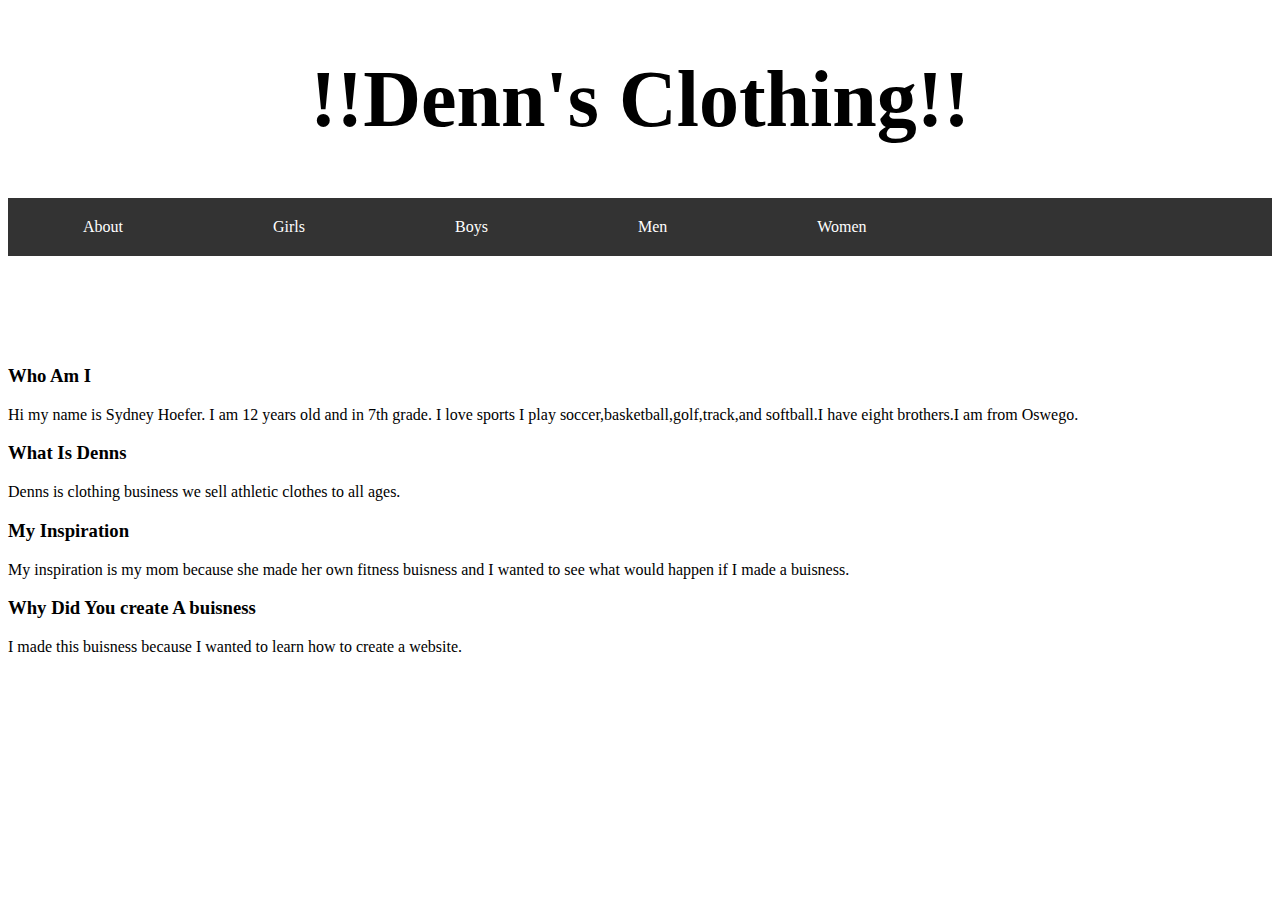
==== about.html @ 86c3b724 "Update about.html" ====
<!DOCTYPE html>
<html> 
<head>
<title> Denn's!!! </title>
<link rel="stylesheet" type="text/css" href="css/style.css">
</head>
<body>
<center><h1>!!Denn's Clothing!! </h1></center>
<div class="nav">
<ul>
  <li><a href="/about.html">About</a></li>
  <li><a href="#Girls">Girls</a></li>
  <li><a href="#Boys">Boys</a></li>
  <li><a href="#Men">Men</a></li>
  <li><a href="#Women">Women</a></li>
  </ul>
  </div>
  <br><br><br><br><br>
<h3> Who Am I </h3>
  <p> Hi my name is Sydney Hoefer. I am 12 years old and in 7th grade. 
  I love sports I play soccer,basketball,golf,track,and softball.I have eight brothers.I am from Oswego. </p>
  
  <h3> What Is Denns</h3>
<p> Denns is clothing business we sell athletic clothes to all ages. </p>

<h3> My Inspiration </h3>
<p> My inspiration is my mom because she made her own fitness buisness and
 I wanted to see what would happen if I made a buisness. </p>

<h3> Why Did You create A buisness </h3>
<p> I made this buisness because I wanted to learn how to create a website.</p>

</body>
</html>
---- css/style.css ----
h1 {
font-size: 80px;
}
ul {
    list-style-type: none;
    margin: 0;
    padding: 0;
    overflow: hidden;
    background-color: #333;
}

li {
    float: left;
}

li a {
    display: block;
    color: white;
    text-align: center;
    padding: 20px 75px;
    text-decoration: none;
}

li a:hover {
    background-color: #111;
}
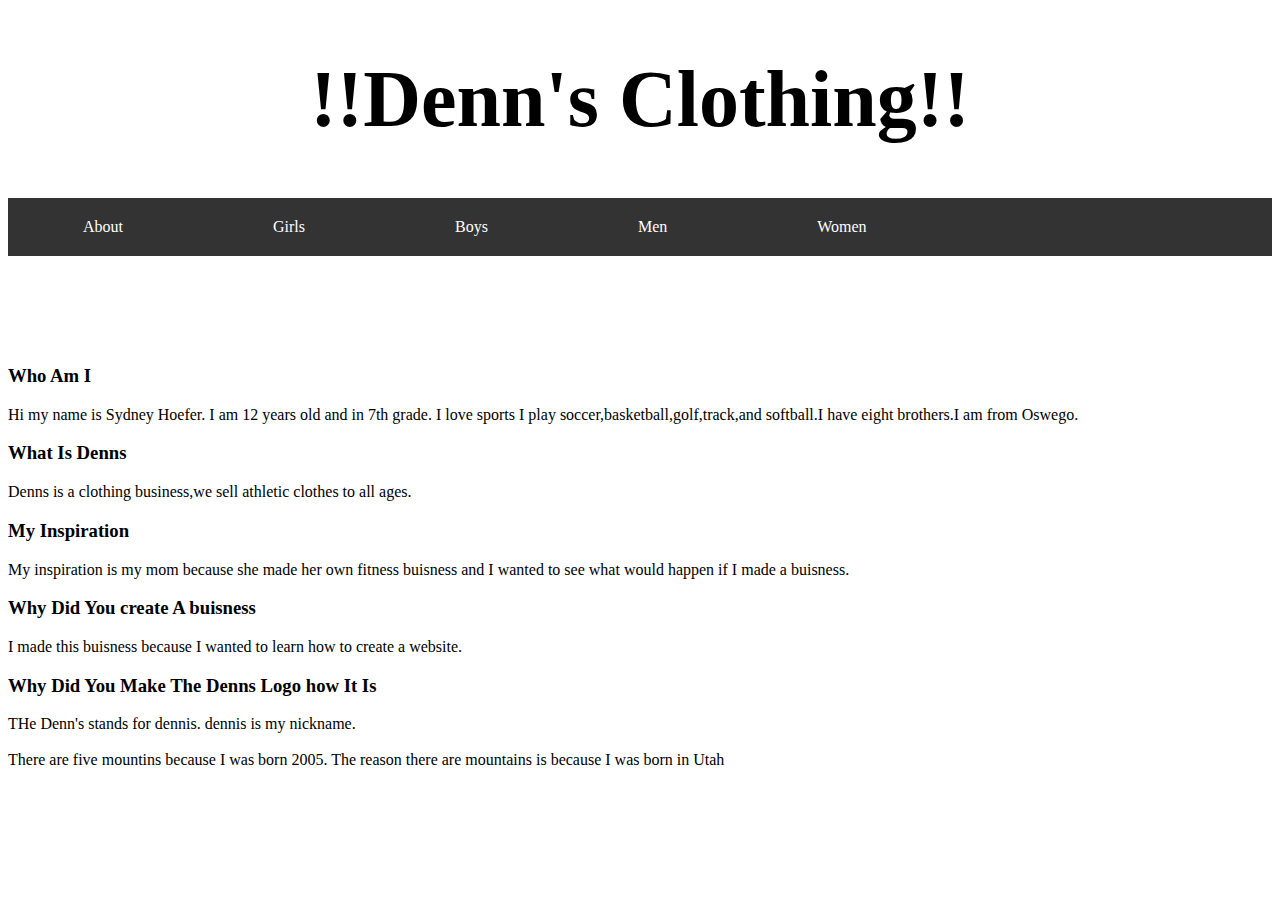
==== commit 50e12955: "Update about.html" ====
--- a/about.html
+++ b/about.html
@@ -9,11 +9,11 @@
 <center><h1>!!Denn's Clothing!! </h1></center>
 <div class="nav">
 <ul>
-  <li><a href="/about.html">About</a></li>
-  <li><a href="#Girls">Girls</a></li>
-  <li><a href="#Boys">Boys</a></li>
-  <li><a href="#Men">Men</a></li>
-  <li><a href="#Women">Women</a></li>
+  <li><a href="about.html">About</a></li>
+  <li><a href="girls.html">Girls</a></li>
+  <li><a href="boys.html">Boys</a></li>
+  <li><a href="men.html">Men</a></li>
+  <li><a href="women.html">Women</a></li>
   </ul>
   </div>
   <br><br><br><br><br>
@@ -22,7 +22,7 @@
   I love sports I play soccer,basketball,golf,track,and softball.I have eight brothers.I am from Oswego. </p>
   
   <h3> What Is Denns</h3>
-<p> Denns is clothing business we sell athletic clothes to all ages. </p>
+<p> Denns is a clothing business,we sell athletic clothes to all ages. </p>
 
 <h3> My Inspiration </h3>
 <p> My inspiration is my mom because she made her own fitness buisness and
@@ -30,6 +30,8 @@
 
 <h3> Why Did You create A buisness </h3>
 <p> I made this buisness because I wanted to learn how to create a website.</p>
-
+<h3>Why Did You Make The Denns Logo how It Is</h3>
+  <p> THe Denn's stands for dennis. dennis is my nickname. <br></br>There are five mountins because I was born 2005.
+  The reason there are mountains is because I was born in Utah</p>
 </body>
 </html>
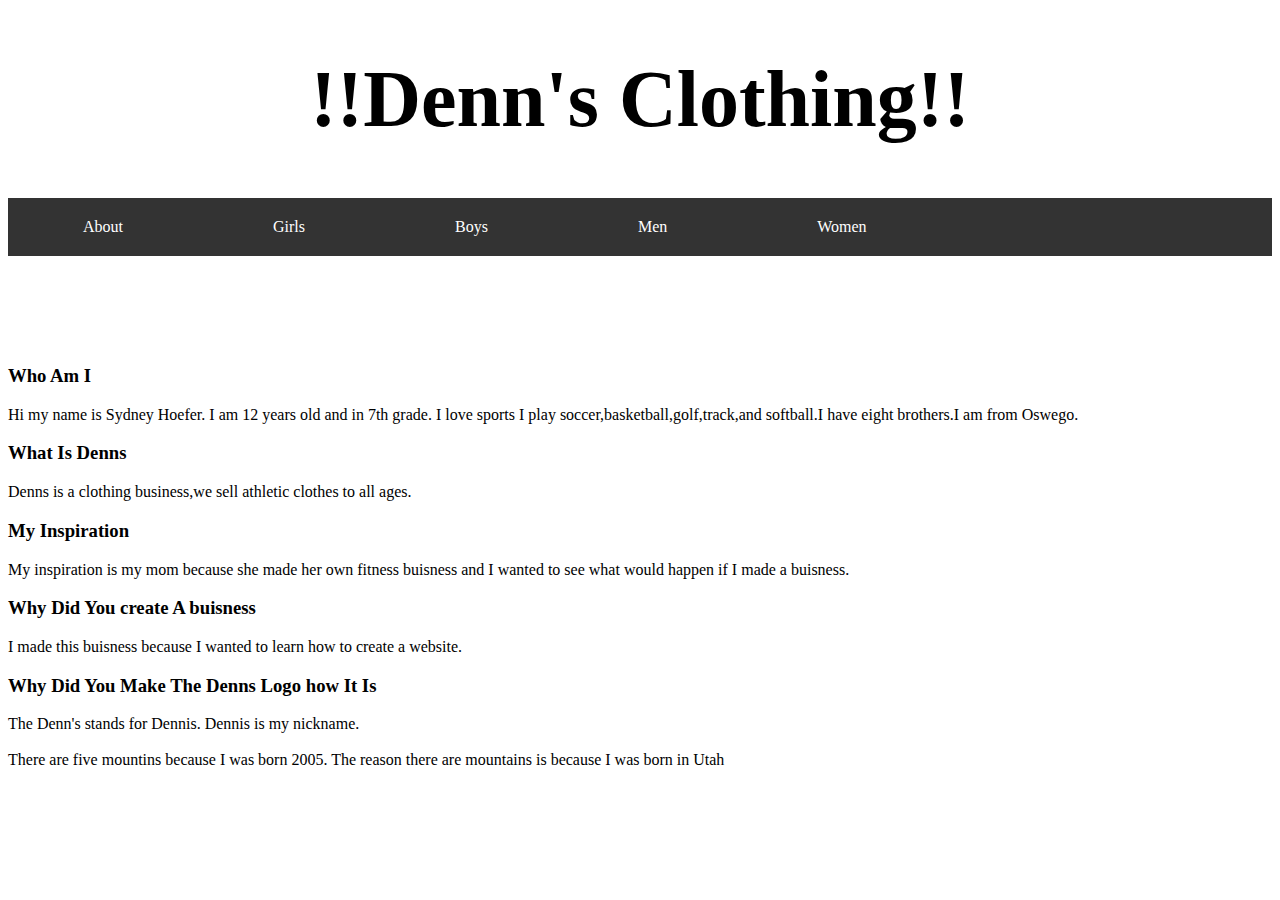
==== commit 41080d1b: "Update about.html" ====
--- a/about.html
+++ b/about.html
@@ -30,8 +30,10 @@
 
 <h3> Why Did You create A buisness </h3>
 <p> I made this buisness because I wanted to learn how to create a website.</p>
-<h3>Why Did You Make The Denns Logo how It Is</h3>
-  <p> THe Denn's stands for dennis. dennis is my nickname. <br></br>There are five mountins because I was born 2005.
+
+  <h3>Why Did You Make The Denns Logo how It Is</h3>
+  <p> The Denn's stands for Dennis. Dennis is my nickname. <br></br>There are five mountins because I was born 2005.
   The reason there are mountains is because I was born in Utah</p>
+
 </body>
 </html>
